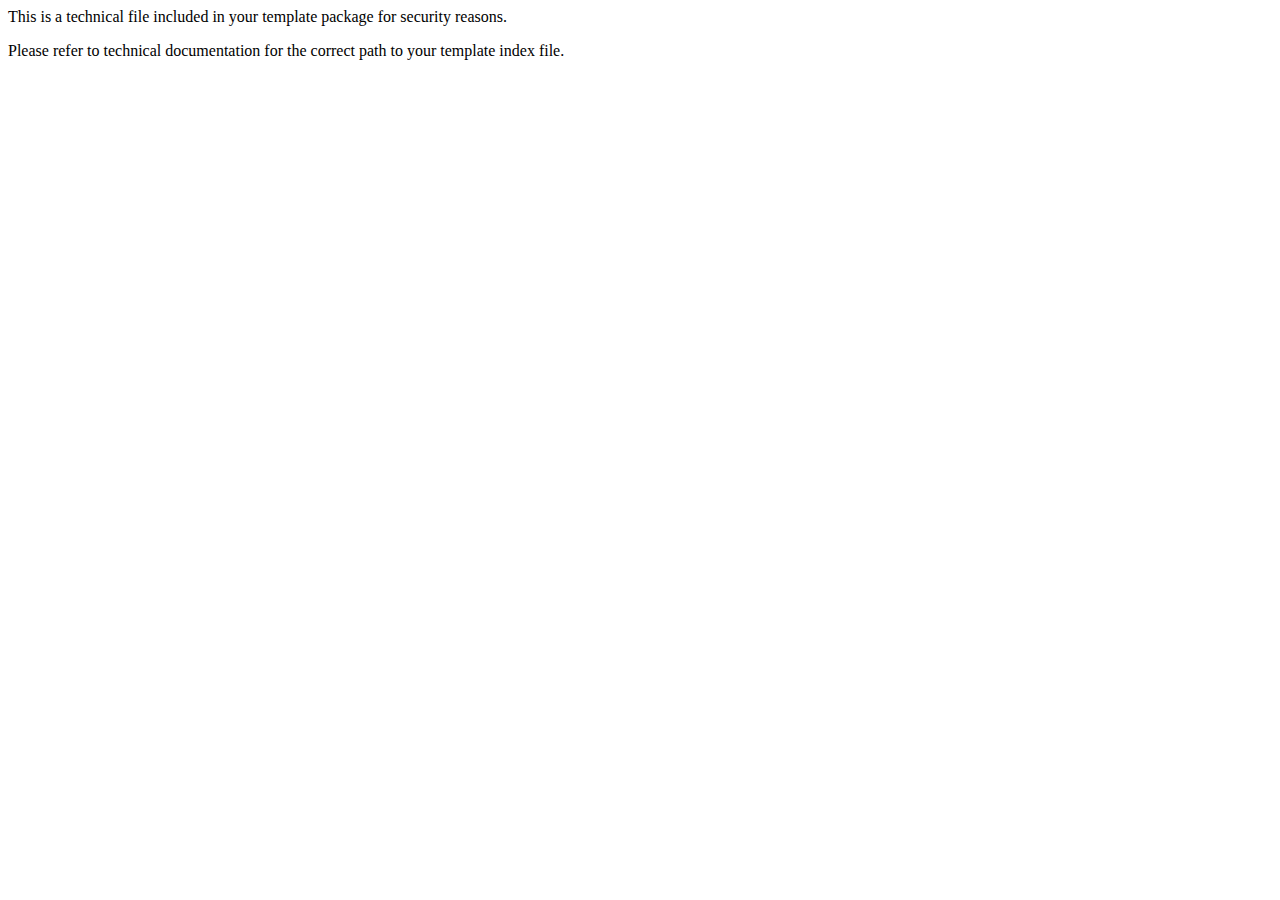
==== index.html @ 62cec4b1 "He aqui la plantilla" ====
<!DOCTYPE HTML PUBLIC \"-//W3C//DTD HTML 4.01 Transitional//EN\">
								<html>
									<head>
										<title></title>
										<meta http-equiv=\"Content-Type\" content=\"text/html; charset=iso-8859-1\">
									</head>
									<body>
										<p>This is a technical file included in your template package for security reasons.</p>
										<p>Please refer to technical documentation for the correct path to your template index file. </p>
									</body>
								</html>
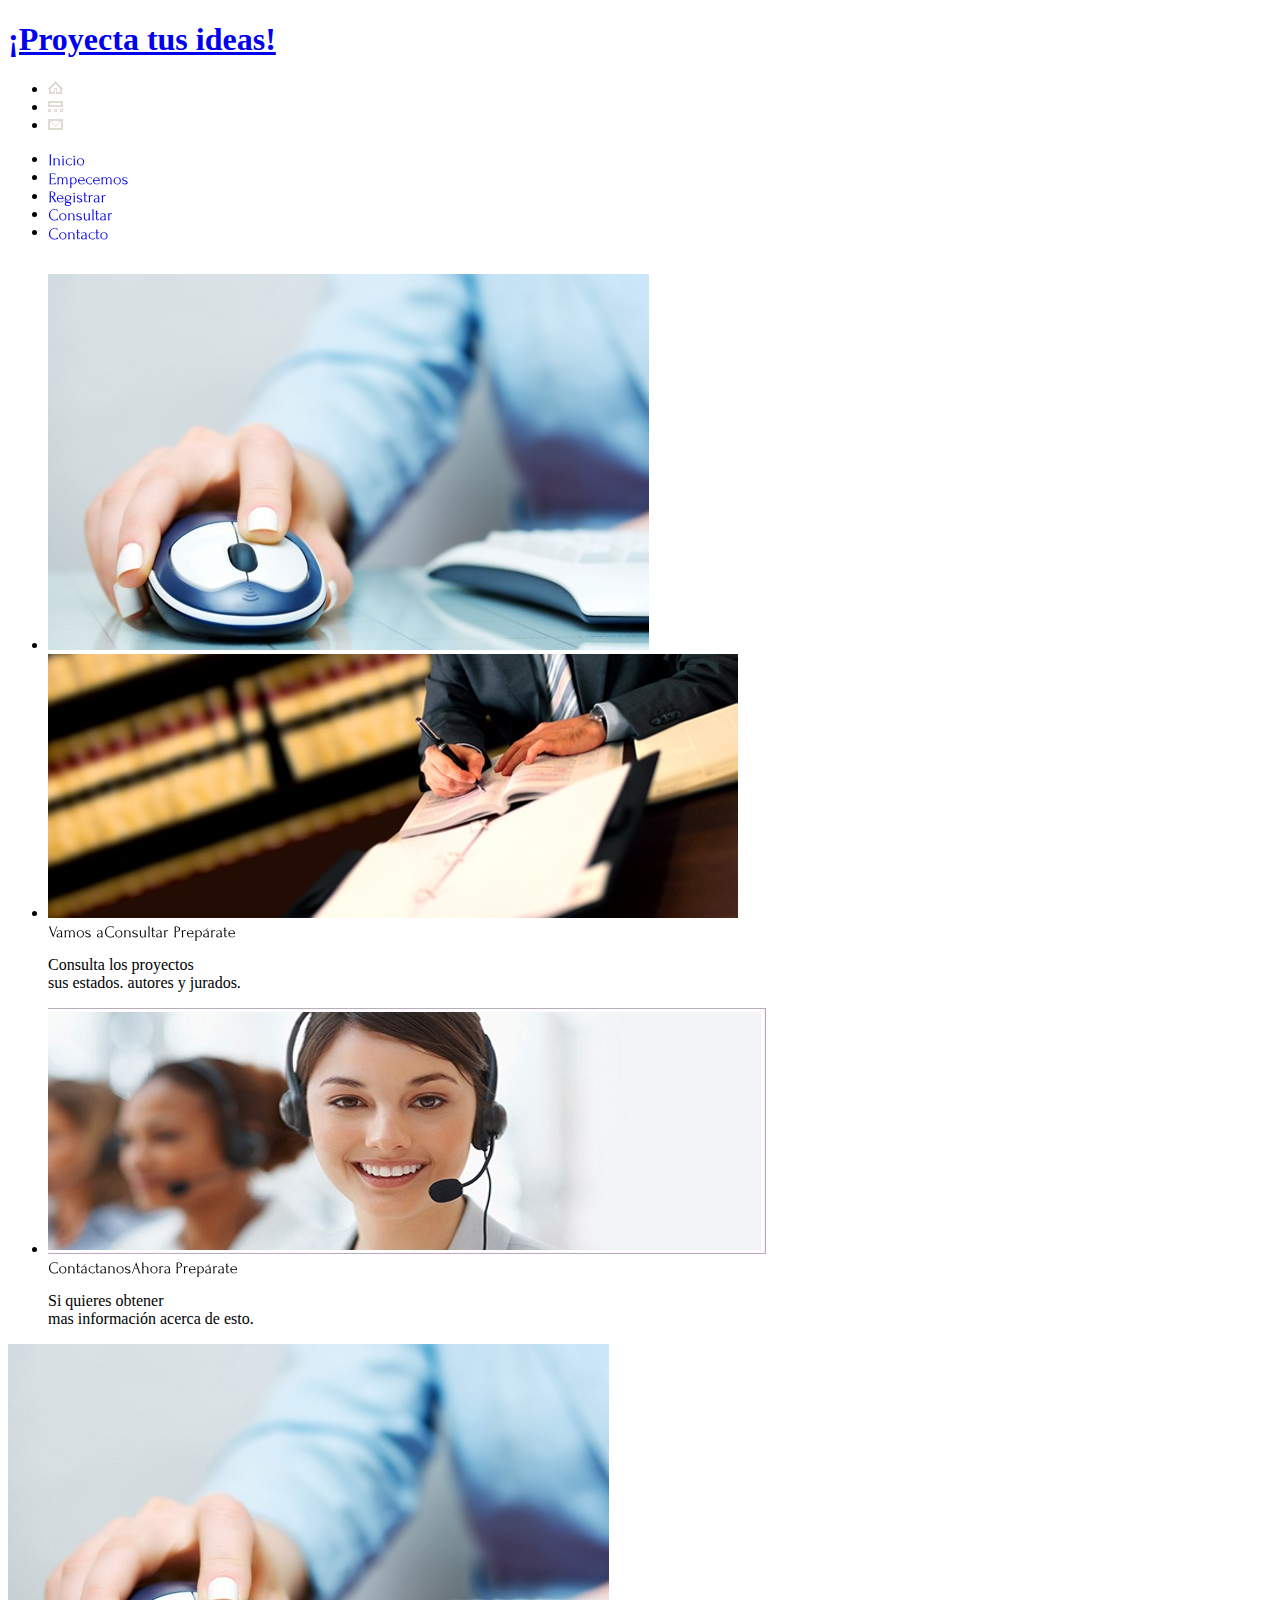
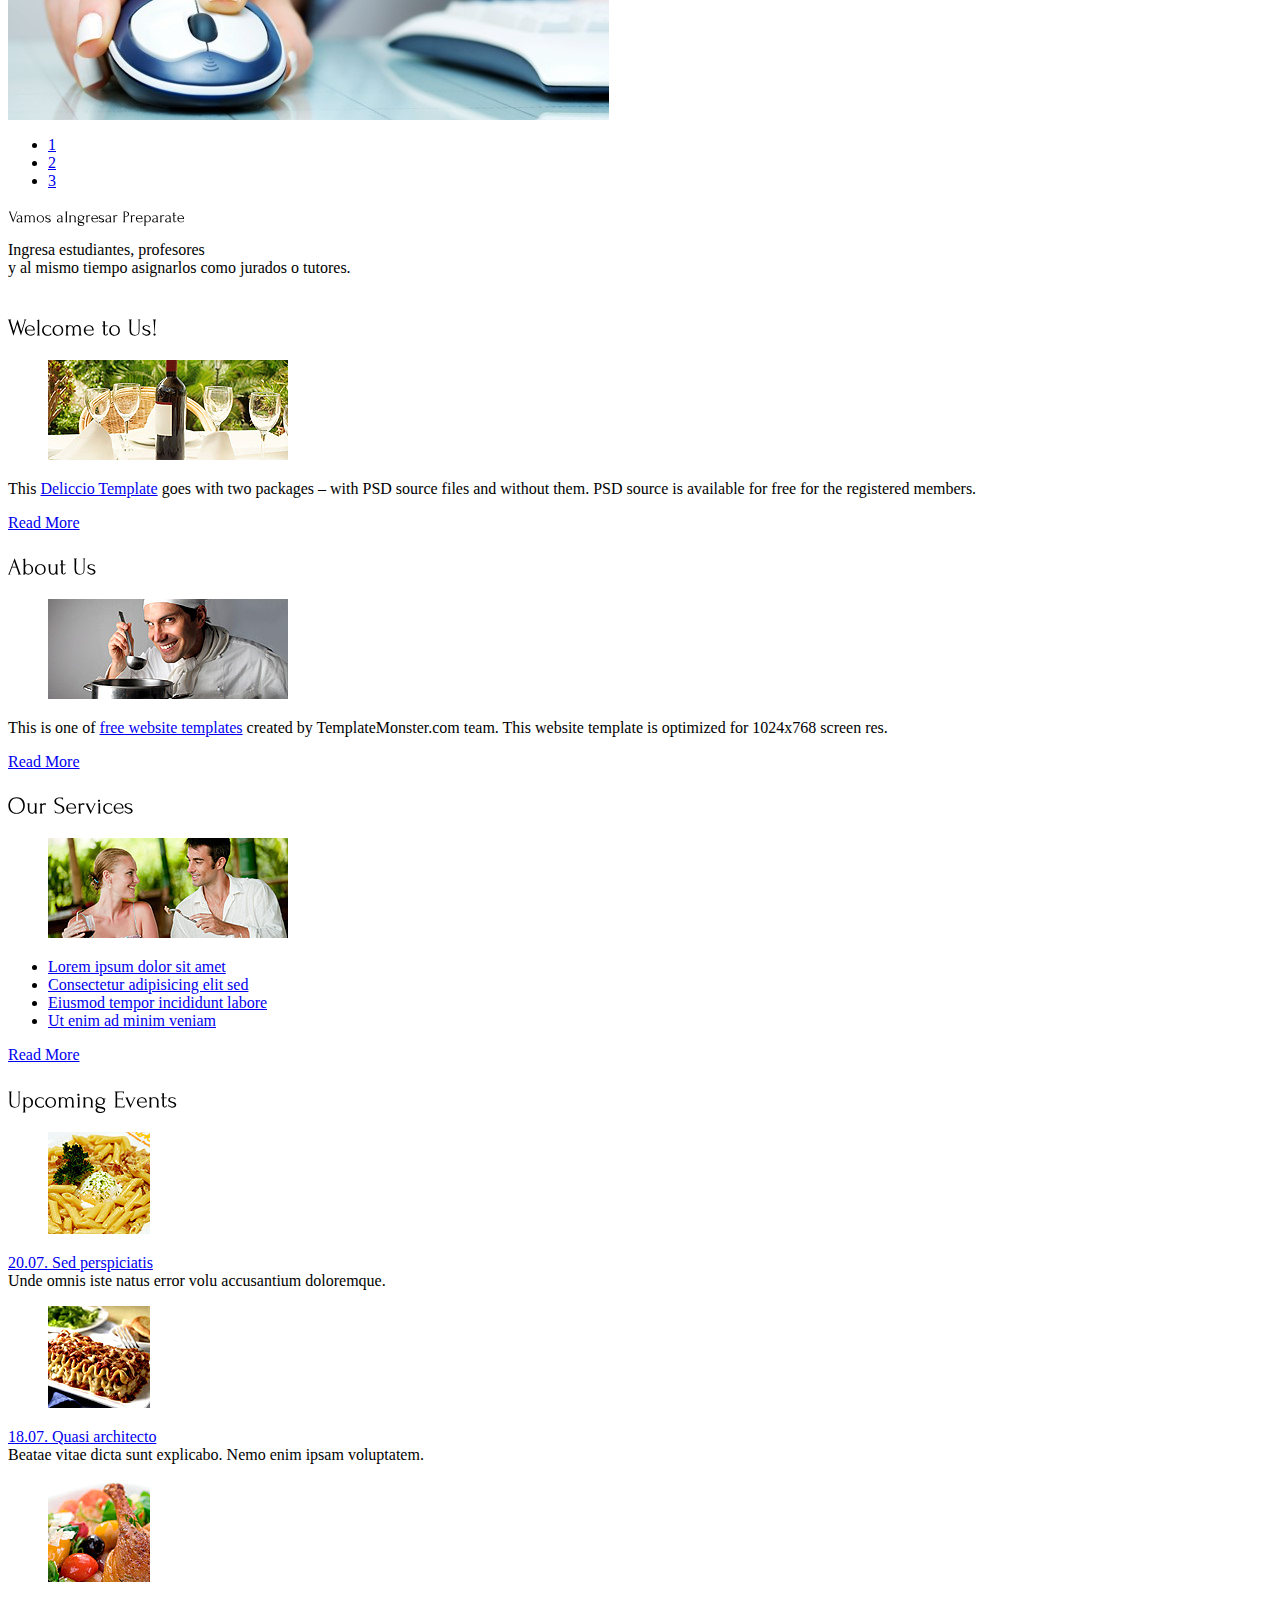
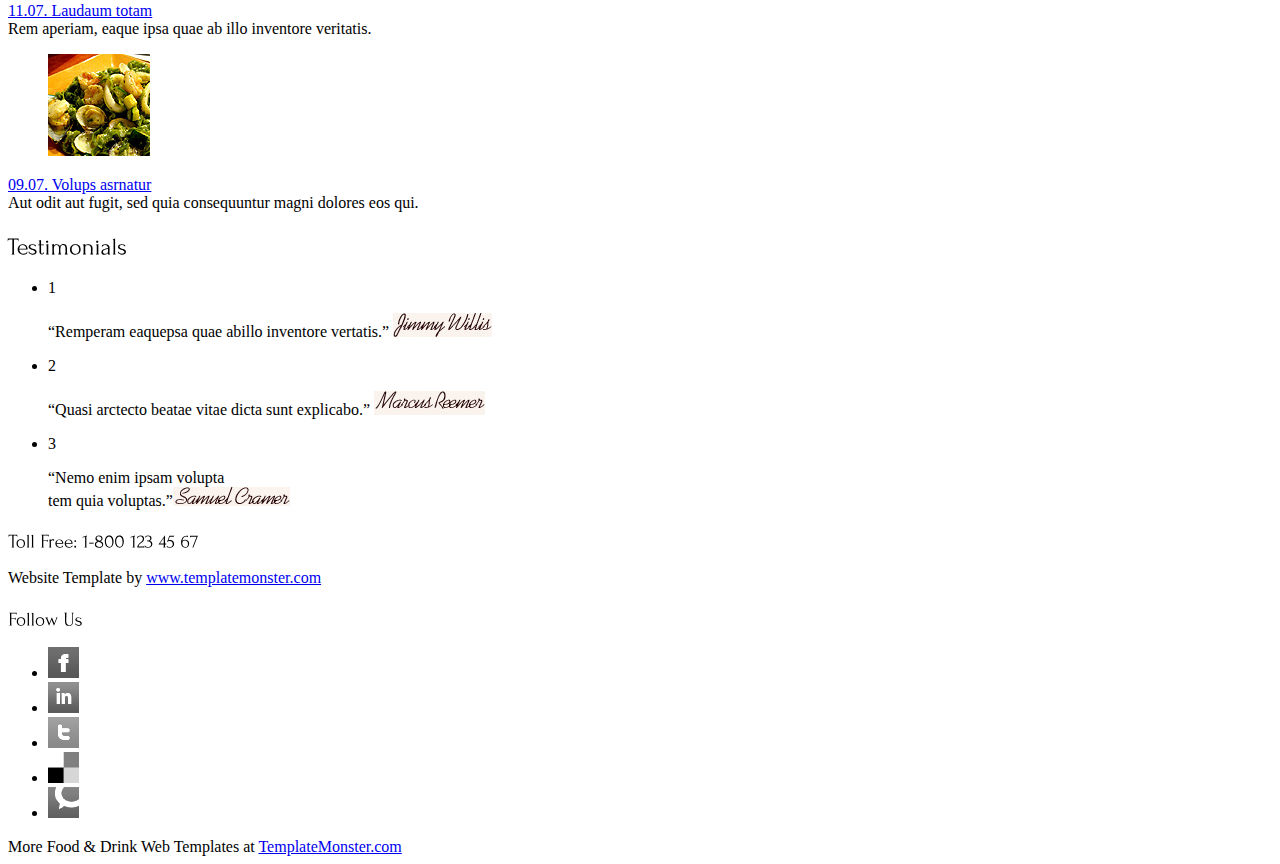
==== commit 8158d978: "Renombramiento de archivos y rutas intente modelo vista controlador pero como la plantilla es tan la" ====
--- a/index.html
+++ b/index.html
@@ -1,11 +1,230 @@
-<!DOCTYPE HTML PUBLIC \"-//W3C//DTD HTML 4.01 Transitional//EN\">
-								<html>
-									<head>
-										<title></title>
-										<meta http-equiv=\"Content-Type\" content=\"text/html; charset=iso-8859-1\">
-									</head>
-									<body>
-										<p>This is a technical file included in your template package for security reasons.</p>
-										<p>Please refer to technical documentation for the correct path to your template index file. </p>
-									</body>
-								</html>+<!DOCTYPE html>
+<html lang="en">
+<head>
+<title>Proyéctate</title>
+<link rel="stylesheet" href="css/reset.css" type="text/css" media="all">
+<link rel="stylesheet" href="css/layout.css" type="text/css" media="all">
+<link rel="stylesheet" href="css/style.css" type="text/css" media="all">
+<script type="text/javascript" src="js/jquery-1.6.js" ></script>
+<script type="text/javascript" src="js/cufon-yui.js"></script>
+<script type="text/javascript" src="js/cufon-replace.js"></script>  
+<script type="text/javascript" src="js/Forum_400.font.js"></script>
+<script type="text/javascript" src="js/jquery.easing.1.3.js"></script>
+<script type="text/javascript" src="js/tms-0.3.js"></script>
+<script type="text/javascript" src="js/tms_presets.js"></script>
+<script type="text/javascript" src="js/script.js"></script>
+<script type="text/javascript" src="js/atooltip.jquery.js"></script>
+
+</head>
+<body id="page1">
+<div class="body6">
+	<div class="body1">
+		<div class="body5">
+			<div class="main">
+<!-- header -->
+				<header>
+					<h1><a href="index.html" id="logo">¡Proyecta tus ideas!</a></h1>
+					<nav>
+						<ul id="top_nav">
+							<li><a href="index.html"><img src="images/icon_1.gif" alt=""></a></li>
+							<li><a href="#"><img src="images/icon_2.gif" alt=""></a></li>
+							<li class="end"><a href="Contacts.html"><img src="images/icon_3.gif" alt=""></a></li>
+						</ul>
+					</nav>
+					<nav>
+						<ul id="menu">
+							<li class="active"><a href="index.html">Inicio</a></li>
+							<li><a href="Empecemos.html">Empecemos</a></li>
+							<li><a href="Registrar.html">Registrar</a></li>
+							<li><a href="Consultar.html">Consultar</a></li>
+							<li><a href="Contacto.html">Contacto</a></li>
+						</ul>
+					</nav>
+				</header>
+<!-- / header -->
+
+
+
+<!-- content -->
+				<article id="content">
+					<div class="slider_bg">
+						<div class="slider">
+							<ul class="items">
+								<li>
+									<img src="images/img1.jpg" alt="">
+									<div class="banner">
+										<strong>Vamos a<span>Ingresar</span></strong>
+										<b>Preparate</b>
+										<p>
+											<span>Ingresa estudiantes, profesores </br>y al mismo tiempo asignarlos como jurados o tutores.</span>
+										</p>
+									</div>
+								</li>
+								<li>
+									<img src="images/img2.jpg" alt="">
+									<div class="banner">
+										<strong>Vamos a<span>Consultar</span></strong>
+										<b>Prepárate</b>
+										<p>
+											<span>Consulta los proyectos <br>
+											sus estados. autores y jurados.</span>
+										</p>
+									</div>
+								</li>
+								<li>
+									<img src="images/img3.jpg" alt="">
+									<div class="banner">
+										<strong>Contáctanos<span>Ahora</span></strong>
+										<b>Prepárate</b>
+										<p>
+											<span>Si quieres obtener <br> mas información acerca de esto.</span>
+										</p>
+									</div>
+								</li>
+							</ul>
+						</div>
+					</div>
+					<div class="wrap">
+						<section class="cols">
+							<div class="box">
+								<div>
+									<h2>Welcome <span>to Us!</span></h2>
+									<figure><img src="images/page1_img1.jpg" alt="" ></figure>
+									<p class="pad_bot1">This <a class="list_1" href="http://blog.templatemonster.com/2011/08/01/free-website-template-jquery-slider-typography-restaurant/" rel="nofollow">Deliccio Template</a> goes with two packages – with PSD source files and without them. PSD source is available for free for the registered members.</p>
+									<a href="#" class="button1">Read More</a>
+								</div>
+							</div>
+						</section>
+						<section class="cols pad_left1">
+							<div class="box">
+								<div>
+									<h2>About <span>Us</span></h2>
+									<figure><img src="images/page1_img2.jpg" alt="" ></figure>
+									<p class="pad_bot1">This is one of <a href="http://blog.templatemonster.com/free-website-templates/" target="_blank">free website templates</a> created by TemplateMonster.com team. This website template is optimized for 1024x768 screen res.</p>
+									<a href="#" class="button1">Read More</a>
+								</div>
+							</div>
+						</section>
+						<section class="cols pad_left1">
+							<div class="box">
+								<div>
+									<h2>Our <span>Services</span></h2>
+									<figure><img src="images/page1_img3.jpg" alt="" ></figure>
+									<ul class="list1 pad_bot1">
+										<li><a href="#">Lorem ipsum dolor sit amet</a></li>
+										<li><a href="#">Consectetur adipisicing elit sed</a></li>
+										<li><a href="#">Eiusmod tempor incididunt labore</a></li>
+										<li><a href="#">Ut enim ad minim veniam</a></li>
+									</ul>
+									<a href="#" class="button1">Read More</a>
+								</div>
+							</div>
+						</section>
+					</div>
+				</article>
+			</div>
+		</div>
+	</div>
+</div>
+<div class="body2">
+	<div class="main">
+		<article id="content2">
+			<div class="wrapper">
+				<section class="col1 pad_left1">
+					<h2>Upcoming Events</h2>
+					<div class="wrapper">
+						<div class="cols">
+							<div class="wrapper pad_bot2">
+								<figure class="left marg_right1"><img src="images/page1_img4.jpg" alt=""></figure>
+								<p>
+									<a href="#">20.07. Sed perspiciatis</a><br>
+									Unde omnis iste natus error volu accusantium doloremque.
+								</p>
+							</div>
+							<div class="wrapper">
+								<figure class="left marg_right1"><img src="images/page1_img5.jpg" alt=""></figure>
+								<p>
+									<a href="#">18.07. Quasi architecto</a><br>
+									Beatae vitae dicta sunt explicabo. Nemo enim ipsam voluptatem.
+								</p>
+							</div>
+						</div>
+						<div class="cols pad_left1">
+							<div class="wrapper pad_bot2">
+								<figure class="left marg_right1"><img src="images/page1_img6.jpg" alt=""></figure>
+								<p>
+									<a href="#">11.07. Laudaum totam</a><br>
+									Rem aperiam, eaque ipsa quae ab illo inventore veritatis.
+								</p>
+							</div>
+							<div class="wrapper">
+								<figure class="left marg_right1"><img src="images/page1_img7.jpg" alt=""></figure>
+								<p>
+									<a href="#">09.07. Volups asrnatur</a> <br>
+									Aut odit aut fugit, sed quia consequuntur magni dolores eos qui.
+								</p>
+							</div>
+						</div>
+					</div>
+				</section>
+				<section class="col2 pad_left1">
+					<h2>Testimonials</h2>
+					<ul class="testimonials">
+						<li>
+							<span>1</span>
+							<p>
+								“Remperam eaquepsa quae abillo inventore vertatis.”
+								<img src="images/signature1.jpg" alt="">
+							</p>
+						</li>
+						<li>
+							<span>2</span>
+							<p>
+								“Quasi arctecto beatae vitae dicta sunt explicabo.”
+								<img src="images/signature2.jpg" alt="">
+							</p>
+						</li>
+						<li>
+							<span>3</span>
+							<p>
+								“Nemo enim ipsam volupta<br>
+								tem quia voluptas.”<img src="images/signature3.jpg" alt="">
+							</p>
+						</li>
+					</ul>
+				</section>
+			</div>
+		</article>
+<!-- / content -->
+	</div>
+</div>
+<div class="body3">
+	<div class="body4">
+		<div class="main">
+<!-- footer -->
+			<footer>
+				<div class="wrapper">
+					<section class="col1 pad_left1">
+						<h3>Toll Free: <span>1-800 123 45 67</span></h3>
+						Website Template by <a href="http://www.templatemonster.com/" target="_blank" rel="nofollow">www.templatemonster.com</a>
+					</section>
+					<section class="col2 pad_left1">
+						<h3>Follow Us </h3>
+						<ul id="icons">
+							<li><a href="#" class="normaltip" title="Facebook"><img src="images/icon1.gif" alt=""></a></li>
+							<li><a href="#" class="normaltip" title="Linkedin"><img src="images/icon2.gif" alt=""></a></li>
+							<li><a href="#" class="normaltip" title="Twitter"><img src="images/icon3.gif" alt=""></a></li>
+							<li><a href="#" class="normaltip" title="Delicious"><img src="images/icon4.gif" alt=""></a></li>
+							<li><a href="#" class="normaltip" title="Technorati"><img src="images/icon5.gif" alt=""></a></li>
+						</ul>
+					</section>
+				</div>
+				More Food & Drink Web Templates at <a rel="nofollow" href="http://www.templatemonster.com/category/food-drink-website-templates/" target="_blank">TemplateMonster.com</a>
+			</footer>
+<!-- / footer -->
+		</div>
+	</div>
+</div>
+<script type="text/javascript"> Cufon.now(); </script>
+</body>
+</html>